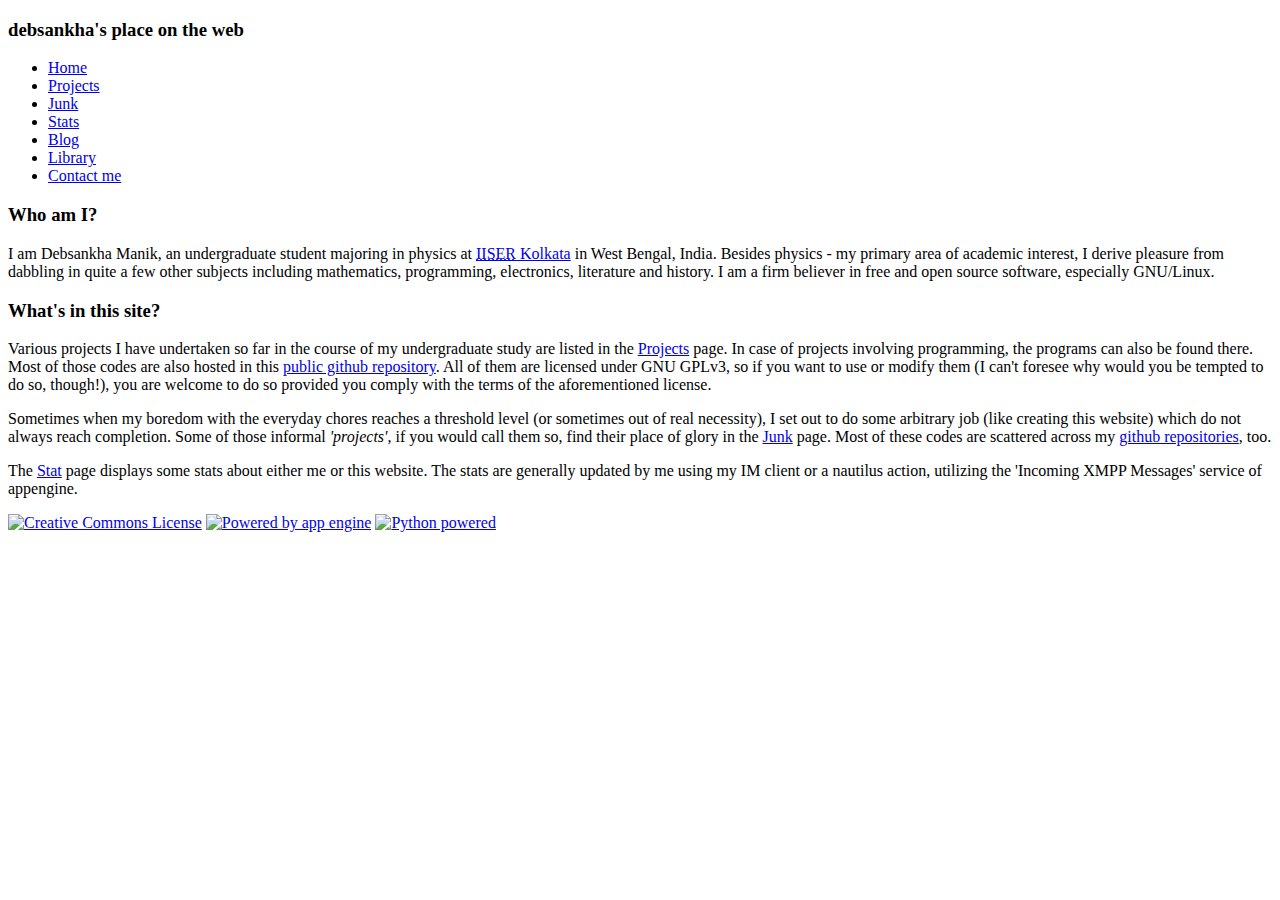
==== debsankha-manik/static/index.html @ 5d2e6d1b "Added the projects.html page" ====
<!DOCTYPE HTML>
<html>
	<head>
		<title>Debsankha's place on the web </title>
		<link rel="stylesheet" href="/style.css" type="text/css">
	</head>

	<body>
		<div class="container" id="con1">
			<div id="header">
				<h3>debsankha's place on the web</h3>
			</div>
		</div>
		<div id="links">
			<ul>
				<li><a class="current" href='/index.html'>Home</a></li>
				<li><a href="/projects.html">Projects</a></li>
				<li><a href="/junk.html">Junk</a></li>
				<li><a href="/stat">Stats</a></li>
				<li><a href="http://debsankha.blogspot.com">Blog</a></li>
				<li><a href="http://books.google.co.in/books?uid=11074598323337045997&source=gbs_lp_bookshelf_list">Library</a>
				<li><a href="/contact.html">Contact me</a></li>
		<!--		<li><form action="/search" method="post">
					<input type="text" name="searchstr" value="">
					<input type="image" src="/se.png" name="button" value="Search!" height="25">
				</form>
				</li>  --!>
			</ul>
		</div>

		<div class="container" id="con2">
	
			<div id="mainbody">
				<p>
				<h3>Who am I?</h3>
				I am Debsankha Manik, an undergraduate student majoring in physics at <a href="http://www.iiserkol.ac.in"><abbr title="Indian Institute of Science Education and Research">IISER</abbr> Kolkata</a> in West Bengal, India. Besides physics - my primary area of academic interest, I derive pleasure from dabbling in quite a few other subjects including mathematics, programming, electronics, literature and history. I am a firm believer in free and open source software, especially GNU/Linux.
				</p>
				<h3>What's in this site?</h3>
				<p>
				Various projects I have undertaken so far in the course of my undergraduate study are listed in the <a href='/projects'>Projects</a> page. In case of projects involving programming, the programs can also be found there. Most of those codes are also hosted in this <a href="http://github.com/debsankha/bedtime-programming">public github repository</a>. All of them are licensed under GNU GPLv3, so if you want to use or modify them (I can't foresee why would you be tempted to do so, though!), you are welcome to do so provided you comply with the terms of the aforementioned license.
				</p>
				<p>Sometimes when my boredom with the everyday chores reaches a threshold level (or sometimes out of real necessity), I set out to do some arbitrary job (like creating this website) which do not always reach completion. Some of those informal <i>'projects'</i>, if you would call them so, find their place of glory in the <a href='/junk'>Junk</a> page. Most of these codes are scattered across my <a href="http://github.com/debsankha">github repositories</a>, too.
				</p>
				<p>
				The <a href='/stats'>Stat</a> page displays some stats about either me or this website. The stats are generally updated by me using my IM client or a nautilus action, utilizing the 'Incoming XMPP Messages' service of appengine.
				</p>
			</div>

			<div id="footer">
				<div id="logos">
					<a rel="license" href="http://creativecommons.org/licenses/by-nc-sa/2.5/in/"><img alt="Creative Commons License" src="/cc88x31.png"/></a>
					<a href="http://code.google.com/appengine/"><img alt="Powered by app engine" src="/appengine-silver-120x30.gif"/></a>
					<a href="http://www.python.org/"><img alt="Python powered" src="/python-powered-w-70x28.png"/></a>
				</div>
			</div>
		</div>
	</body>
</html>
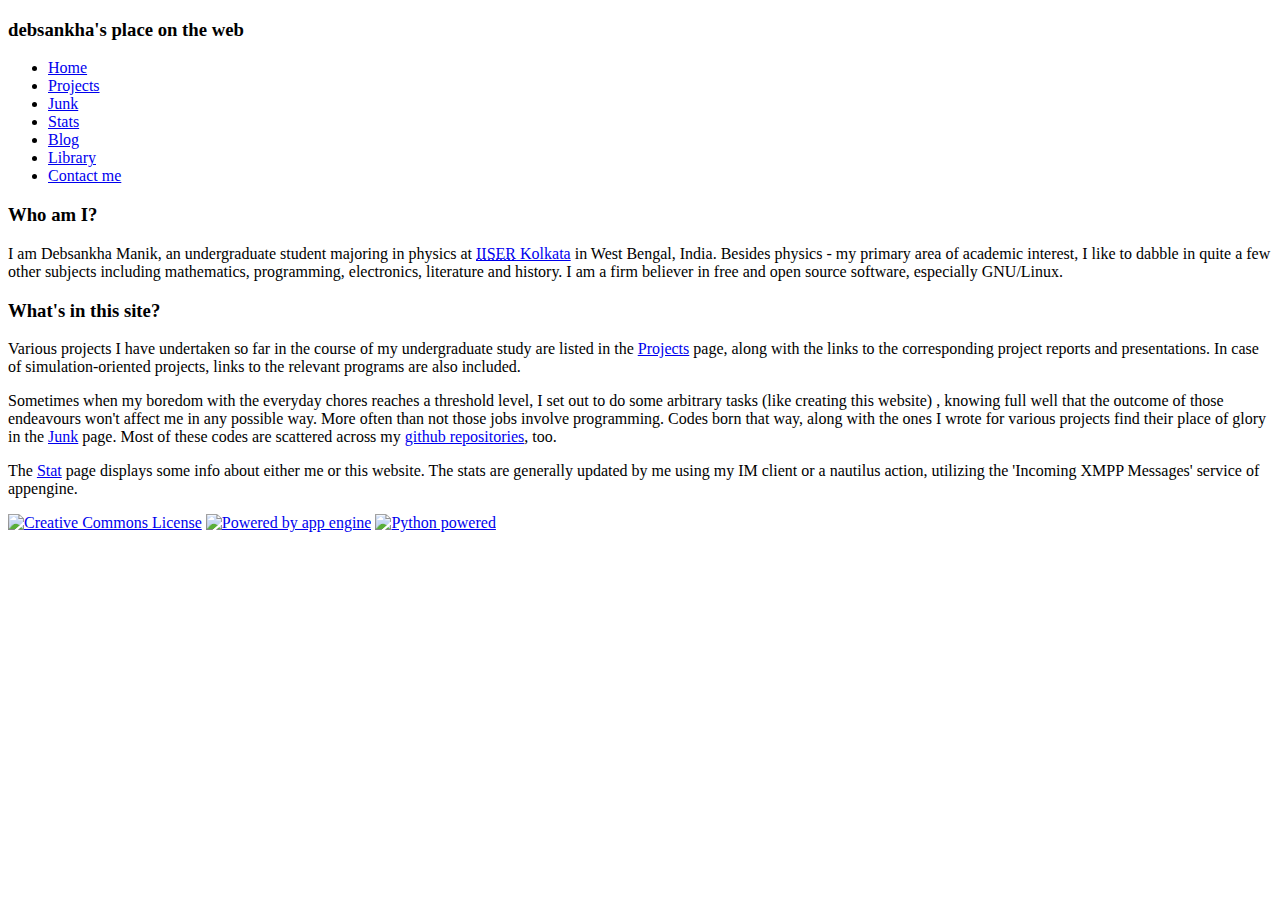
==== commit d5790df2: "Completed all the pages. Gonna deply" ====
--- a/debsankha-manik/static/index.html
+++ b/debsankha-manik/static/index.html
@@ -33,17 +33,18 @@
 			<div id="mainbody">
 				<p>
 				<h3>Who am I?</h3>
-				I am Debsankha Manik, an undergraduate student majoring in physics at <a href="http://www.iiserkol.ac.in"><abbr title="Indian Institute of Science Education and Research">IISER</abbr> Kolkata</a> in West Bengal, India. Besides physics - my primary area of academic interest, I derive pleasure from dabbling in quite a few other subjects including mathematics, programming, electronics, literature and history. I am a firm believer in free and open source software, especially GNU/Linux.
+				I am Debsankha Manik, an undergraduate student majoring in physics at <a href="http://www.iiserkol.ac.in"><abbr title="Indian Institute of Science Education and Research">IISER</abbr> Kolkata</a> in West Bengal, India. Besides physics - my primary area of academic interest, I like to dabble in quite a few other subjects including mathematics, programming, electronics, literature and history. I am a firm believer in free and open source software, especially GNU/Linux.
 				</p>
 				<h3>What's in this site?</h3>
 				<p>
-				Various projects I have undertaken so far in the course of my undergraduate study are listed in the <a href='/projects'>Projects</a> page. In case of projects involving programming, the programs can also be found there. Most of those codes are also hosted in this <a href="http://github.com/debsankha/bedtime-programming">public github repository</a>. All of them are licensed under GNU GPLv3, so if you want to use or modify them (I can't foresee why would you be tempted to do so, though!), you are welcome to do so provided you comply with the terms of the aforementioned license.
+				Various projects I have undertaken so far in the course of my undergraduate study are listed in the <a href='/projects'>Projects</a> page, along with the links to the corresponding project reports and presentations. In case of simulation-oriented projects, links to the relevant programs are also included.
 				</p>
-				<p>Sometimes when my boredom with the everyday chores reaches a threshold level (or sometimes out of real necessity), I set out to do some arbitrary job (like creating this website) which do not always reach completion. Some of those informal <i>'projects'</i>, if you would call them so, find their place of glory in the <a href='/junk'>Junk</a> page. Most of these codes are scattered across my <a href="http://github.com/debsankha">github repositories</a>, too.
+				<p>Sometimes when my boredom with the everyday chores reaches a threshold level, I set out to do some arbitrary tasks (like creating this website) , knowing full well that the outcome of those endeavours won't affect me in any possible way. More often than not those jobs involve programming. Codes born that way, along with the ones I wrote for various projects find their place of glory in the <a href='/junk'>Junk</a> page. Most of these codes are scattered across my <a href="http://github.com/debsankha">github repositories</a>, too.
 				</p>
 				<p>
-				The <a href='/stats'>Stat</a> page displays some stats about either me or this website. The stats are generally updated by me using my IM client or a nautilus action, utilizing the 'Incoming XMPP Messages' service of appengine.
+				The <a href='/stats'>Stat</a> page displays some info about either me or this website. The stats are generally updated by me using my IM client or a nautilus action, utilizing the 'Incoming XMPP Messages' service of appengine.
 				</p>
+
 			</div>
 
 			<div id="footer">
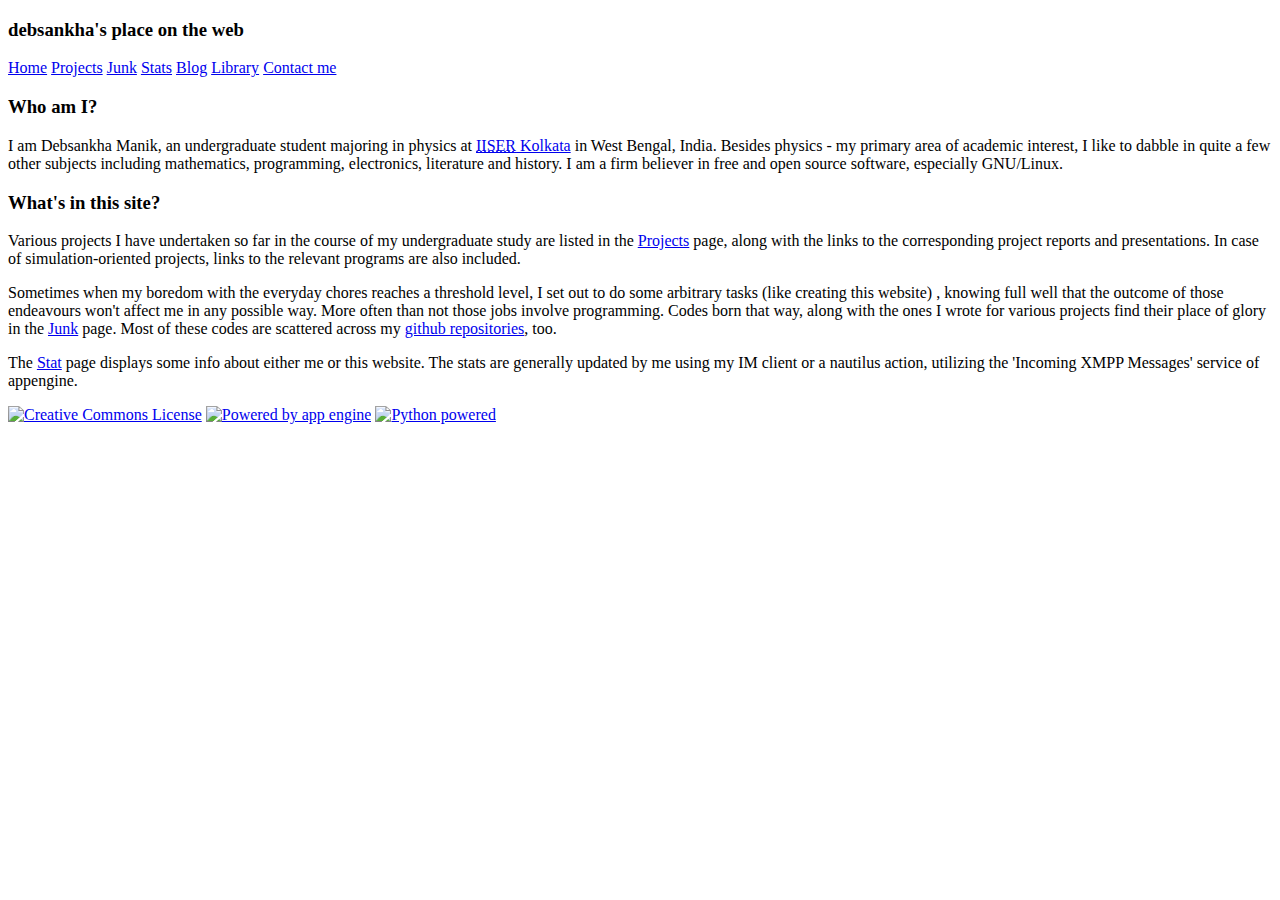
==== commit 3232392d: "fixed the url handler for xmpp chat." ====
--- a/debsankha-manik/static/index.html
+++ b/debsankha-manik/static/index.html
@@ -12,20 +12,18 @@
 			</div>
 		</div>
 		<div id="links">
-			<ul>
-				<li><a class="current" href='/index.html'>Home</a></li>
-				<li><a href="/projects.html">Projects</a></li>
-				<li><a href="/junk.html">Junk</a></li>
-				<li><a href="/stat">Stats</a></li>
-				<li><a href="http://debsankha.blogspot.com">Blog</a></li>
-				<li><a href="http://books.google.co.in/books?uid=11074598323337045997&source=gbs_lp_bookshelf_list">Library</a>
-				<li><a href="/contact.html">Contact me</a></li>
-		<!--		<li><form action="/search" method="post">
+				<a class="current" href='/index.html'>Home</a>
+				<a href="/projects.html">Projects</a>
+				<a href="/junk.html">Junk</a>
+				<a href="/stat">Stats</a>
+				<a href="http://debsankha.blogspot.com">Blog</a>
+				<a href="http://books.google.co.in/books?uid=11074598323337045997&source=gbs_lp_bookshelf_list">Library</a>
+				<a href="/contact.html">Contact me</a>
+		<!--		<form action="/search" method="post">
 					<input type="text" name="searchstr" value="">
 					<input type="image" src="/se.png" name="button" value="Search!" height="25">
 				</form>
-				</li>  --!>
-			</ul>
+				  --!>
 		</div>
 
 		<div class="container" id="con2">
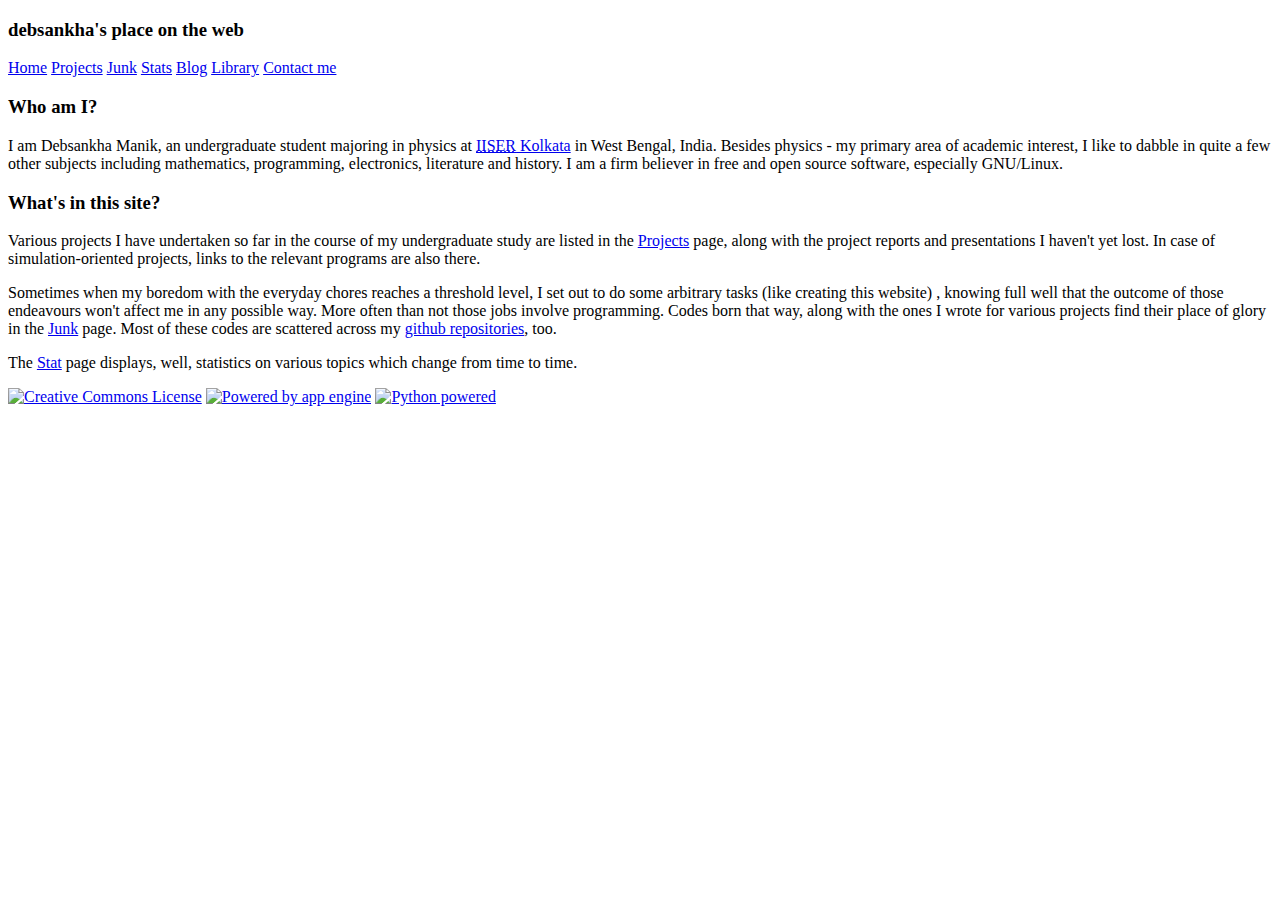
==== commit bd309e54: "added all the javascript links" ====
--- a/debsankha-manik/static/index.html
+++ b/debsankha-manik/static/index.html
@@ -3,6 +3,11 @@
 	<head>
 		<title>Debsankha's place on the web </title>
 		<link rel="stylesheet" href="/style.css" type="text/css">
+		<script type="text/javascript" src="/script.js"></script>
+		<script type="text/javascript">
+				window.onresize = myresize;
+				window.onload = myresize;
+		</script>
 	</head>
 
 	<body>
@@ -12,18 +17,13 @@
 			</div>
 		</div>
 		<div id="links">
-				<a class="current" href='/index.html'>Home</a>
+				<a href='/index.html'>Home</a>
 				<a href="/projects.html">Projects</a>
 				<a href="/junk.html">Junk</a>
-				<a href="/stat">Stats</a>
+				<a class="current" href="/stat">Stats</a>
 				<a href="http://debsankha.blogspot.com">Blog</a>
 				<a href="http://books.google.co.in/books?uid=11074598323337045997&source=gbs_lp_bookshelf_list">Library</a>
-				<a href="/contact.html">Contact me</a>
-		<!--		<form action="/search" method="post">
-					<input type="text" name="searchstr" value="">
-					<input type="image" src="/se.png" name="button" value="Search!" height="25">
-				</form>
-				  --!>
+				<a id="llink" href="/contact.html">Contact me</a>
 		</div>
 
 		<div class="container" id="con2">
@@ -33,15 +33,14 @@
 				<h3>Who am I?</h3>
 				I am Debsankha Manik, an undergraduate student majoring in physics at <a href="http://www.iiserkol.ac.in"><abbr title="Indian Institute of Science Education and Research">IISER</abbr> Kolkata</a> in West Bengal, India. Besides physics - my primary area of academic interest, I like to dabble in quite a few other subjects including mathematics, programming, electronics, literature and history. I am a firm believer in free and open source software, especially GNU/Linux.
 				</p>
+				<p>
 				<h3>What's in this site?</h3>
-				<p>
-				Various projects I have undertaken so far in the course of my undergraduate study are listed in the <a href='/projects'>Projects</a> page, along with the links to the corresponding project reports and presentations. In case of simulation-oriented projects, links to the relevant programs are also included.
+				Various projects I have undertaken so far in the course of my undergraduate study are listed in the <a href='/projects'>Projects</a> page, along with the project reports and presentations I haven't yet lost. In case of simulation-oriented projects, links to the relevant programs are also there.
 				</p>
 				<p>Sometimes when my boredom with the everyday chores reaches a threshold level, I set out to do some arbitrary tasks (like creating this website) , knowing full well that the outcome of those endeavours won't affect me in any possible way. More often than not those jobs involve programming. Codes born that way, along with the ones I wrote for various projects find their place of glory in the <a href='/junk'>Junk</a> page. Most of these codes are scattered across my <a href="http://github.com/debsankha">github repositories</a>, too.
 				</p>
 				<p>
-				The <a href='/stats'>Stat</a> page displays some info about either me or this website. The stats are generally updated by me using my IM client or a nautilus action, utilizing the 'Incoming XMPP Messages' service of appengine.
-				</p>
+				The <a href='/stats'>Stat</a> page displays, well, statistics on various topics which change from time to time.</p>
 
 			</div>
 
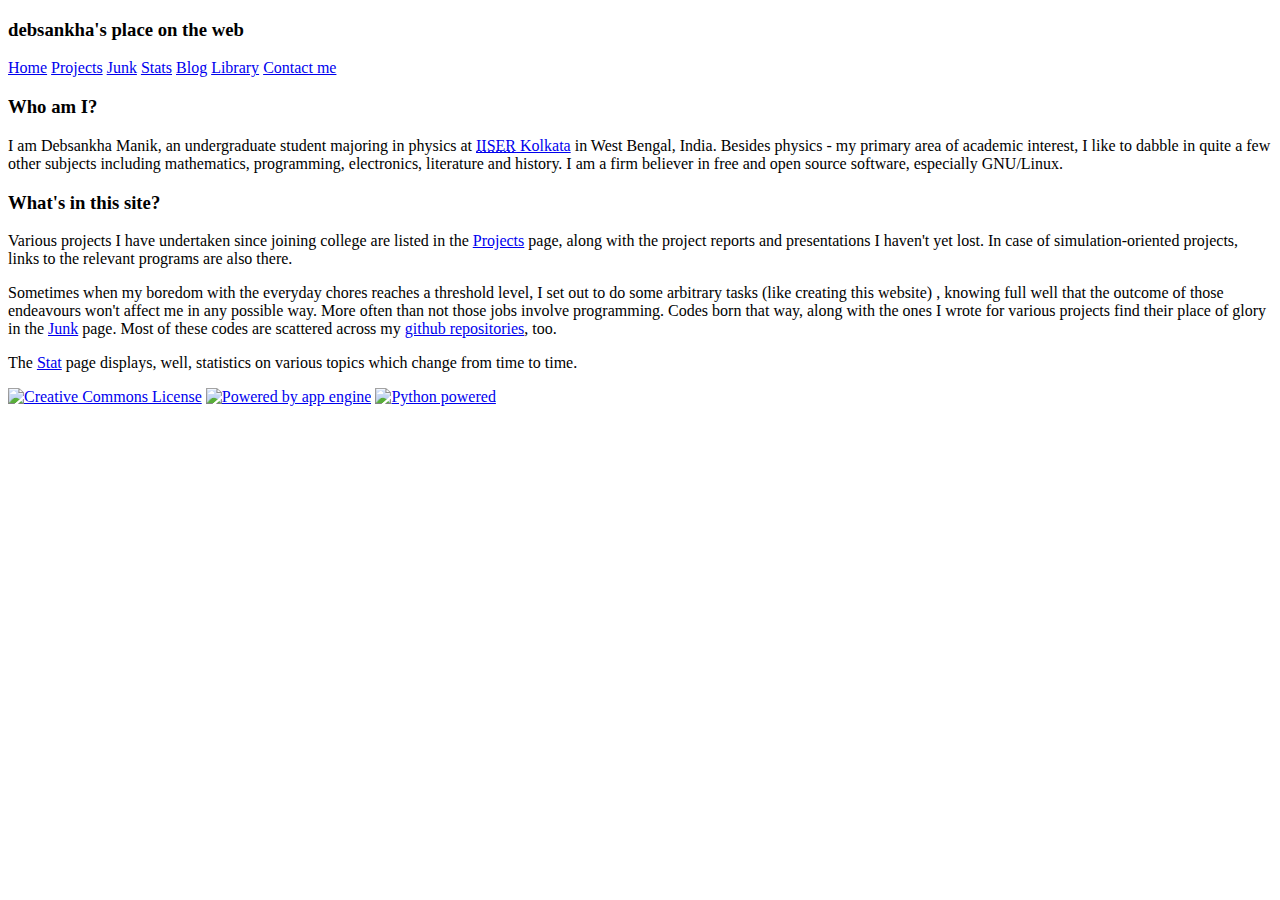
==== commit fbe203e2: "updated the projects.html" ====
--- a/debsankha-manik/static/index.html
+++ b/debsankha-manik/static/index.html
@@ -1,6 +1,18 @@
 <!DOCTYPE HTML>
 <html>
 	<head>
+		<script type="text/javascript">
+			var _gaq = _gaq || [];
+			 _gaq.push(['_setAccount', 'UA-19716668-2']);
+			_gaq.push(['_trackPageview']);
+
+			(function() {
+				var ga = document.createElement('script'); ga.type = 'text/javascript'; ga.async = true;
+				ga.src = ('https:' == document.location.protocol ? 'https://ssl' : 'http://www') + '.google-analytics.com/ga.js';
+    var s = document.getElementsByTagName('script')[0]; s.parentNode.insertBefore(ga, s);
+  })();
+		</script>
+
 		<title>Debsankha's place on the web </title>
 		<link rel="stylesheet" href="/style.css" type="text/css">
 		<script type="text/javascript" src="/script.js"></script>
@@ -11,16 +23,17 @@
 	</head>
 
 	<body>
+
 		<div class="container" id="con1">
 			<div id="header">
 				<h3>debsankha's place on the web</h3>
 			</div>
 		</div>
 		<div id="links">
-				<a href='/index.html'>Home</a>
+				<a class="current" href='/index.html'>Home</a>
 				<a href="/projects.html">Projects</a>
 				<a href="/junk.html">Junk</a>
-				<a class="current" href="/stat">Stats</a>
+				<a href="/stat">Stats</a>
 				<a href="http://debsankha.blogspot.com">Blog</a>
 				<a href="http://books.google.co.in/books?uid=11074598323337045997&source=gbs_lp_bookshelf_list">Library</a>
 				<a id="llink" href="/contact.html">Contact me</a>
@@ -29,13 +42,13 @@
 		<div class="container" id="con2">
 	
 			<div id="mainbody">
+				<h3>Who am I?</h3>
 				<p>
-				<h3>Who am I?</h3>
 				I am Debsankha Manik, an undergraduate student majoring in physics at <a href="http://www.iiserkol.ac.in"><abbr title="Indian Institute of Science Education and Research">IISER</abbr> Kolkata</a> in West Bengal, India. Besides physics - my primary area of academic interest, I like to dabble in quite a few other subjects including mathematics, programming, electronics, literature and history. I am a firm believer in free and open source software, especially GNU/Linux.
 				</p>
+				<h3>What's in this site?</h3>
 				<p>
-				<h3>What's in this site?</h3>
-				Various projects I have undertaken so far in the course of my undergraduate study are listed in the <a href='/projects'>Projects</a> page, along with the project reports and presentations I haven't yet lost. In case of simulation-oriented projects, links to the relevant programs are also there.
+				Various projects I have undertaken since joining college are listed in the <a href='/projects'>Projects</a> page, along with the project reports and presentations I haven't yet lost. In case of simulation-oriented projects, links to the relevant programs are also there.
 				</p>
 				<p>Sometimes when my boredom with the everyday chores reaches a threshold level, I set out to do some arbitrary tasks (like creating this website) , knowing full well that the outcome of those endeavours won't affect me in any possible way. More often than not those jobs involve programming. Codes born that way, along with the ones I wrote for various projects find their place of glory in the <a href='/junk'>Junk</a> page. Most of these codes are scattered across my <a href="http://github.com/debsankha">github repositories</a>, too.
 				</p>
